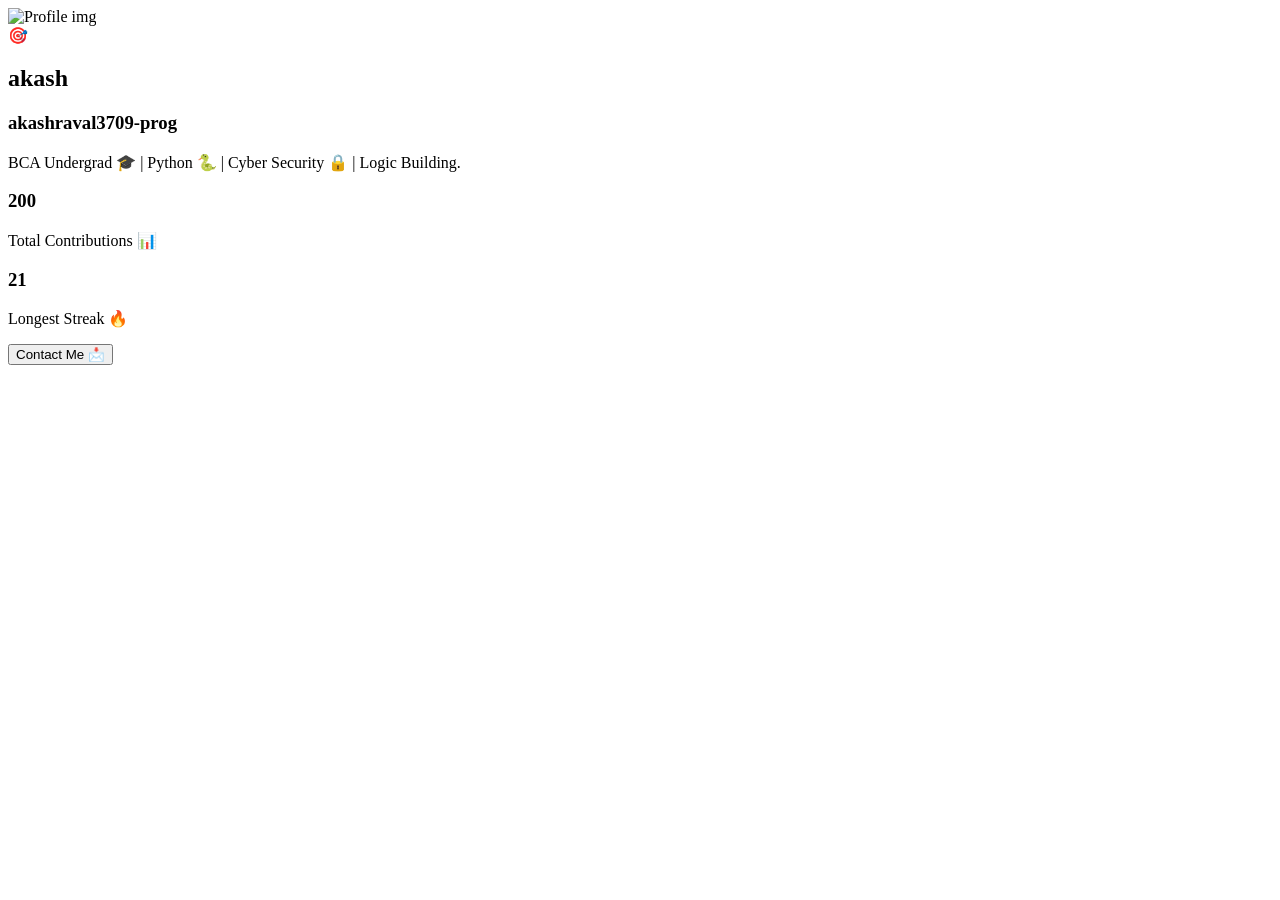
==== 03-Web-Development/HTML-CSS-Projects/GitHub-Profile-Card/index.html @ eb949411 "feat: add GitHub Profile Card UI using HTML and CSS Created a modern GitHub-inspired profile card pr" ====
<!DOCTYPE html>
<html lang="en">

<head>
    <meta charset="UTF-8">
    <meta name="viewport" content="width=device-width, initial-scale=1.0">
    <title>Github Profile Card</title>
    <link rel="stylesheet" href="github.css">
</head>

<body>
    <section class=" profile-card">
        <div class="parent">
            <img src="images/akash.jpg" alt="Profile img" class="profile-img">
            <div class="badge" title="Focusing">🎯</div>
        </div>
        <h1 class="name">akash</h1>

        <h3 class="profile-id">akashraval3709-prog</h3>

        <p class="bio">BCA Undergrad 🎓 | Python 🐍 | Cyber Security 🔒 | Logic Building.</p>

        <div class="stats">

            <div class="stat">
                <h3>200</h3>
                <p>Total Contributions 📊</p>
            </div>

            <div class="stat">
                <h3>21</h3>
                <p>Longest Streak 🔥</p>
            </div>

            
        </div>
    </section>
    <button class="contact-btn">Contact Me 📩</button>
</body>

</html>
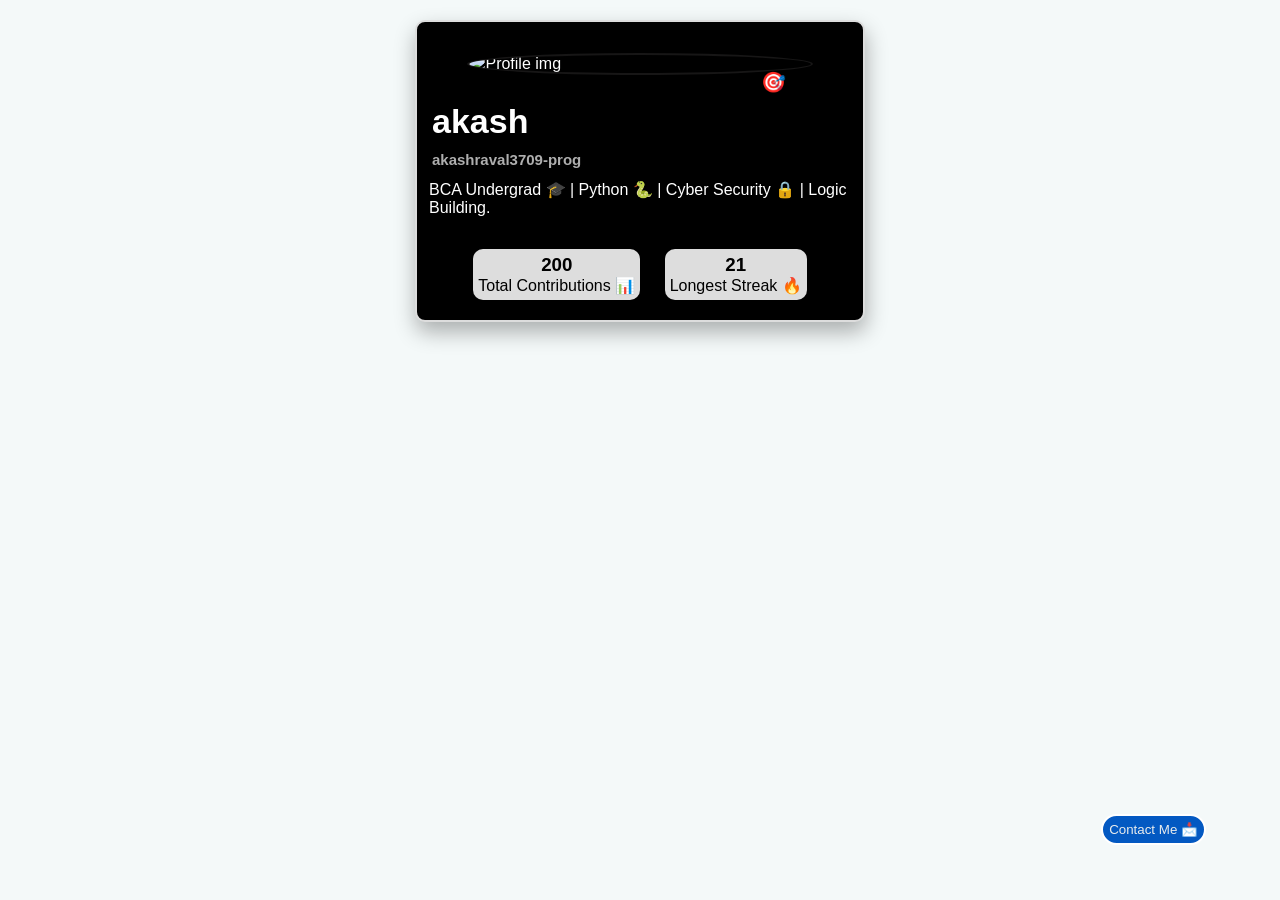
==== commit 93af03fb: "feat: add GitHub Profile Card UI using HTML and CSS Created a modern GitHub-inspired profile card pr" ====
--- a/03-Web-Development/HTML-CSS-Projects/GitHub-Profile-Card/index.html
+++ b/03-Web-Development/HTML-CSS-Projects/GitHub-Profile-Card/index.html
@@ -5,7 +5,7 @@
     <meta charset="UTF-8">
     <meta name="viewport" content="width=device-width, initial-scale=1.0">
     <title>Github Profile Card</title>
-    <link rel="stylesheet" href="github.css">
+    <link rel="stylesheet" href="style.css">
 </head>
 
 <body>
--- a/03-Web-Development/HTML-CSS-Projects/GitHub-Profile-Card/style.css
+++ b/03-Web-Development/HTML-CSS-Projects/GitHub-Profile-Card/style.css
@@ -0,0 +1,114 @@
+* {
+    box-sizing: border-box;
+    padding: 0;
+    margin: 0;
+}
+
+body {
+    font-family: Arial, Helvetica, sans-serif;
+    padding: 0;
+    margin: 0;
+    background-color: #f4f9f9;
+    color: white;
+
+}
+
+.profile-card {
+
+    min-height: 200px;
+    width: 90%;
+    max-width: 450px;
+    margin: 20px auto;
+    background-color: black;
+    border: 2px solid #ddd;
+    border-radius: 10px;
+    padding: 10px;
+    /* margin-left: 200px; */
+    overflow: hidden;
+    box-shadow: 1px 10px 21px #0000004d;
+}
+
+.parent {
+
+
+    margin: 5%;
+    height: 5.5%;
+    position: relative;
+
+}
+
+.badge {
+    position: absolute;
+    top: 77%;
+    left: 81.5%;
+    font-size: 20px;
+}
+
+.profile-img {
+    display: block;
+    border-radius: 50%;
+    margin: 0 auto 15px auto;
+    width: 90%;
+    border: 2px solid #171616;
+}
+
+.name {
+    font-size: 34px;
+    padding: 5px;
+    font-family: 'Trebuchet MS', 'Lucida Sans Unicode', 'Lucida Grande', 'Lucida Sans', Arial, sans-serif;
+
+}
+
+.profile-id {
+    color: #ddddddc9;
+    font-size: 15px;
+    font-family: Arial, Helvetica, sans-serif;
+    padding: 5px;
+    margin-bottom: 5px;
+}
+
+.bio {
+    padding: 2px;
+    overflow: hidden;
+    margin-bottom: 20px;
+
+}
+
+.stats {
+    text-align: center;
+}
+
+.stat {
+    display: inline-block;
+    /* padding-top: ; */
+    margin: 10px;
+    padding: 5px;
+    color: black;
+    background-color: #ddd;
+    border-radius: 10px;
+    text-align: center;
+}
+
+.stat:hover {
+    background-color: rgb(221, 225, 236);
+    color: rgb(3, 98, 98);
+
+}
+
+.contact-btn {
+    background-color: rgb(3, 89, 194);
+    padding: 6px;
+    margin: 10px;
+    border-radius: 5cap;
+    border: 2px solid white;
+    color: rgb(233, 236, 237);
+    bottom: 5%;
+    right: 5%;
+    position: fixed;
+}
+
+.contact-btn:hover {
+    background-color: rgb(0, 191, 255);
+    color: black;
+
+}
